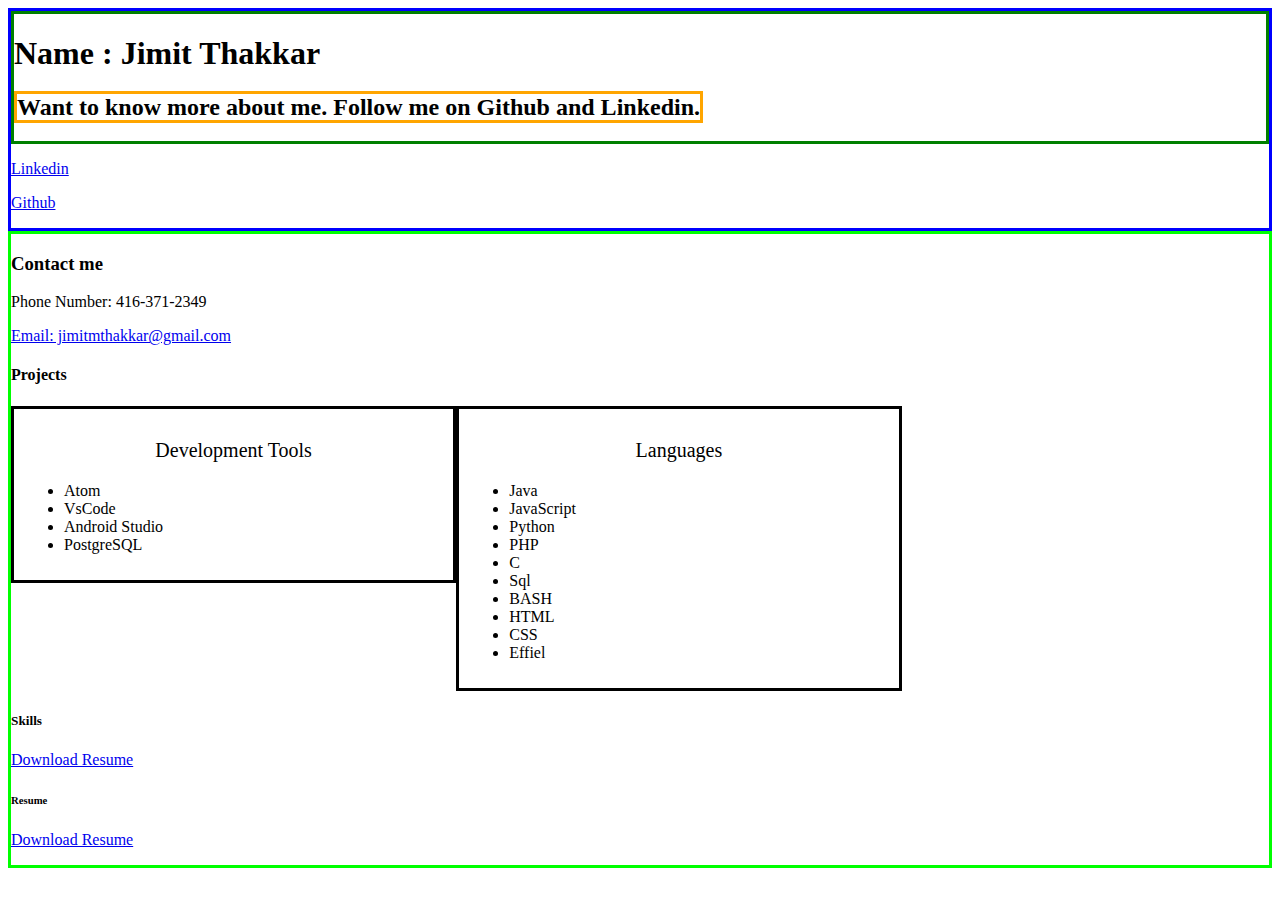
==== x1.html @ 137af478 "Add files via upload" ====
<!DOCTYPE html>
<!-- Webpage HTML document for Jimit Thakkar -->
<html lang="en">
<head>
  <meta charset="UTF-8">
  <!-- <title> Welcome to my Webpage </title> -->
  <link rel="stylesheet" type="text/css" href="x.css" title="style" />
</head>

<div class="content">

<body>

<header>
<h1> Name : Jimit Thakkar </h1>
<h2> <exp> Want to know more about me. Follow me on Github and Linkedin. </exp> </h2>
</header>
<div class="social-sites">
          <p> <a href="https://www.linkedin.com/in/jimit-thakkar-2bb158181/"> Linkedin </a> </p>
          <p> <a href="https://github.com/jmthakkar"> Github </a> </p>
</div>
</div>
<div class= "book">
<h3> Contact me </h3>
	<p> Phone Number: 416-371-2349 </p>
  <p> <a href="mailto:jimitmthakkar@gmail.com"> Email: jimitmthakkar@gmail.com </a> </p>
<h4> Projects </h4>
  <div class="row">
  <div class="column">
  <p style="text-align:center;font-size:20px;"> Development Tools <p>
    <ul>
             <li>Atom</li>
             <li>VsCode</li>
             <li>Android Studio</li>
             <li>PostgreSQL</li>
    </ul>
  </div>
  <div class="column">
  <p style="text-align:center; font-size:20px;"> Languages <p>
    <ul>
             <li>Java</li>
             <li>JavaScript</li>
             <li>Python</li>
             <li>PHP</li>
             <li>C</li>
             <li>Sql</li>
             <li>BASH</li>
             <li>HTML</li>
             <li>CSS</li>
             <li>Effiel</li
    </ul>
</div>
</div>
<h5> Skills </h5>
  <p> <a href="Resume.pdf"> Download Resume </a> </p>
<h6> Resume </h6>
  <p> <a href="Resume.pdf"> Download Resume </a> </p>
</div>
</body>
</html>
---- x.css ----
.content{
  border-style: solid;
  border-color: blue;
}

header{
  border-style: solid;
  border-color: green;
}
.column {
  float: left;
  border-style: solid;
  margin: auto;
  width: 33.33%;
  padding: 10px;
}

/* Clear floats after the columns */
.row:after {
  content: "";
  display: table;
  clear: both;
}
exp{
  border-style: solid;
  border-color: orange;
}

.book{
  border-style: solid;
  border-color: lime;
}

aname{
  border-style: solid;
  border-color: cyan;
}

p{
  /*border-style: solid;*/
  border-color: grey;
  border-width: 2px;
}

footer{
  border-style: solid;
  border-color: magenta;
}
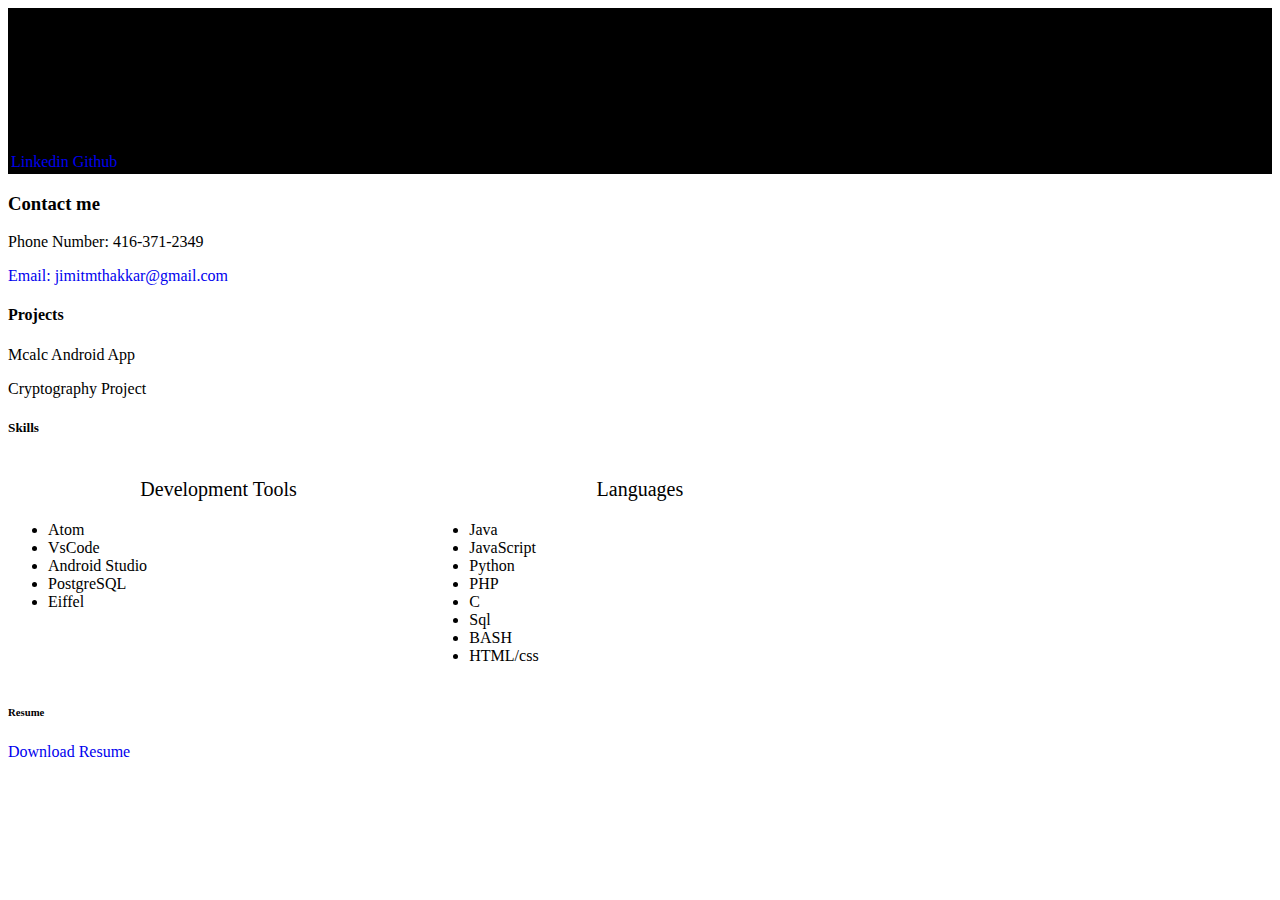
==== commit 4b9e23a5: "Add files via upload" ====
--- a/x1.html
+++ b/x1.html
@@ -6,25 +6,29 @@
   <!-- <title> Welcome to my Webpage </title> -->
   <link rel="stylesheet" type="text/css" href="x.css" title="style" />
 </head>
-
+<body>
 <div class="content">
 
-<body>
-
+<div id="About">
 <header>
 <h1> Name : Jimit Thakkar </h1>
 <h2> <exp> Want to know more about me. Follow me on Github and Linkedin. </exp> </h2>
 </header>
-<div class="social-sites">
-          <p> <a href="https://www.linkedin.com/in/jimit-thakkar-2bb158181/"> Linkedin </a> </p>
-          <p> <a href="https://github.com/jmthakkar"> Github </a> </p>
+ <p style="display:inline"> <a href="https://www.linkedin.com/in/jimit-thakkar-2bb158181/"> Linkedin </a> </p>
+ <p style="display:inline"> <a href="https://github.com/jmthakkar"> Github </a> </p>
 </div>
 </div>
-<div class= "book">
+<div id= "book">
 <h3> Contact me </h3>
 	<p> Phone Number: 416-371-2349 </p>
   <p> <a href="mailto:jimitmthakkar@gmail.com"> Email: jimitmthakkar@gmail.com </a> </p>
+<div id= "Project">
 <h4> Projects </h4>
+  <p> Mcalc Android App </p>
+  <p> Cryptography Project </p>
+</div>
+<div id= "Skills">
+<h5> Skills </h5>
   <div class="row">
   <div class="column">
   <p style="text-align:center;font-size:20px;"> Development Tools <p>
@@ -33,6 +37,7 @@
              <li>VsCode</li>
              <li>Android Studio</li>
              <li>PostgreSQL</li>
+             <li>Eiffel</li>
     </ul>
   </div>
   <div class="column">
@@ -45,16 +50,15 @@
              <li>C</li>
              <li>Sql</li>
              <li>BASH</li>
-             <li>HTML</li>
-             <li>CSS</li>
-             <li>Effiel</li
+             <li>HTML/css</li>
     </ul>
 </div>
 </div>
-<h5> Skills </h5>
-  <p> <a href="Resume.pdf"> Download Resume </a> </p>
+</div>
+<div id="Resume">
 <h6> Resume </h6>
-  <p> <a href="Resume.pdf"> Download Resume </a> </p>
+  <p> <a href="Jimit_Thakkar_Resume.pdf"> Download Resume </a> </p>
+</div>
 </div>
 </body>
 </html>
--- a/x.css
+++ b/x.css
@@ -1,18 +1,27 @@
 .content{
-  border-style: solid;
-  border-color: blue;
+  border: solid;
+  top: 20px;
+  background-color: black;
 }
-
+.s{
+  position: absolute;
+  top: 15px;
+  right: 0;
+  bottom: 5px;
+}
 header{
-  border-style: solid;
-  border-color: green;
+  padding-top: 15px;
+}
+a:link{
+  background-color: transparent;
+  text-decoration: none;
+}
+*{
+  box-sizing: border-box;
 }
 .column {
   float: left;
-  border-style: solid;
-  margin: auto;
   width: 33.33%;
-  padding: 10px;
 }
 
 /* Clear floats after the columns */
@@ -20,10 +29,6 @@
   content: "";
   display: table;
   clear: both;
-}
-exp{
-  border-style: solid;
-  border-color: orange;
 }
 
 .book{
